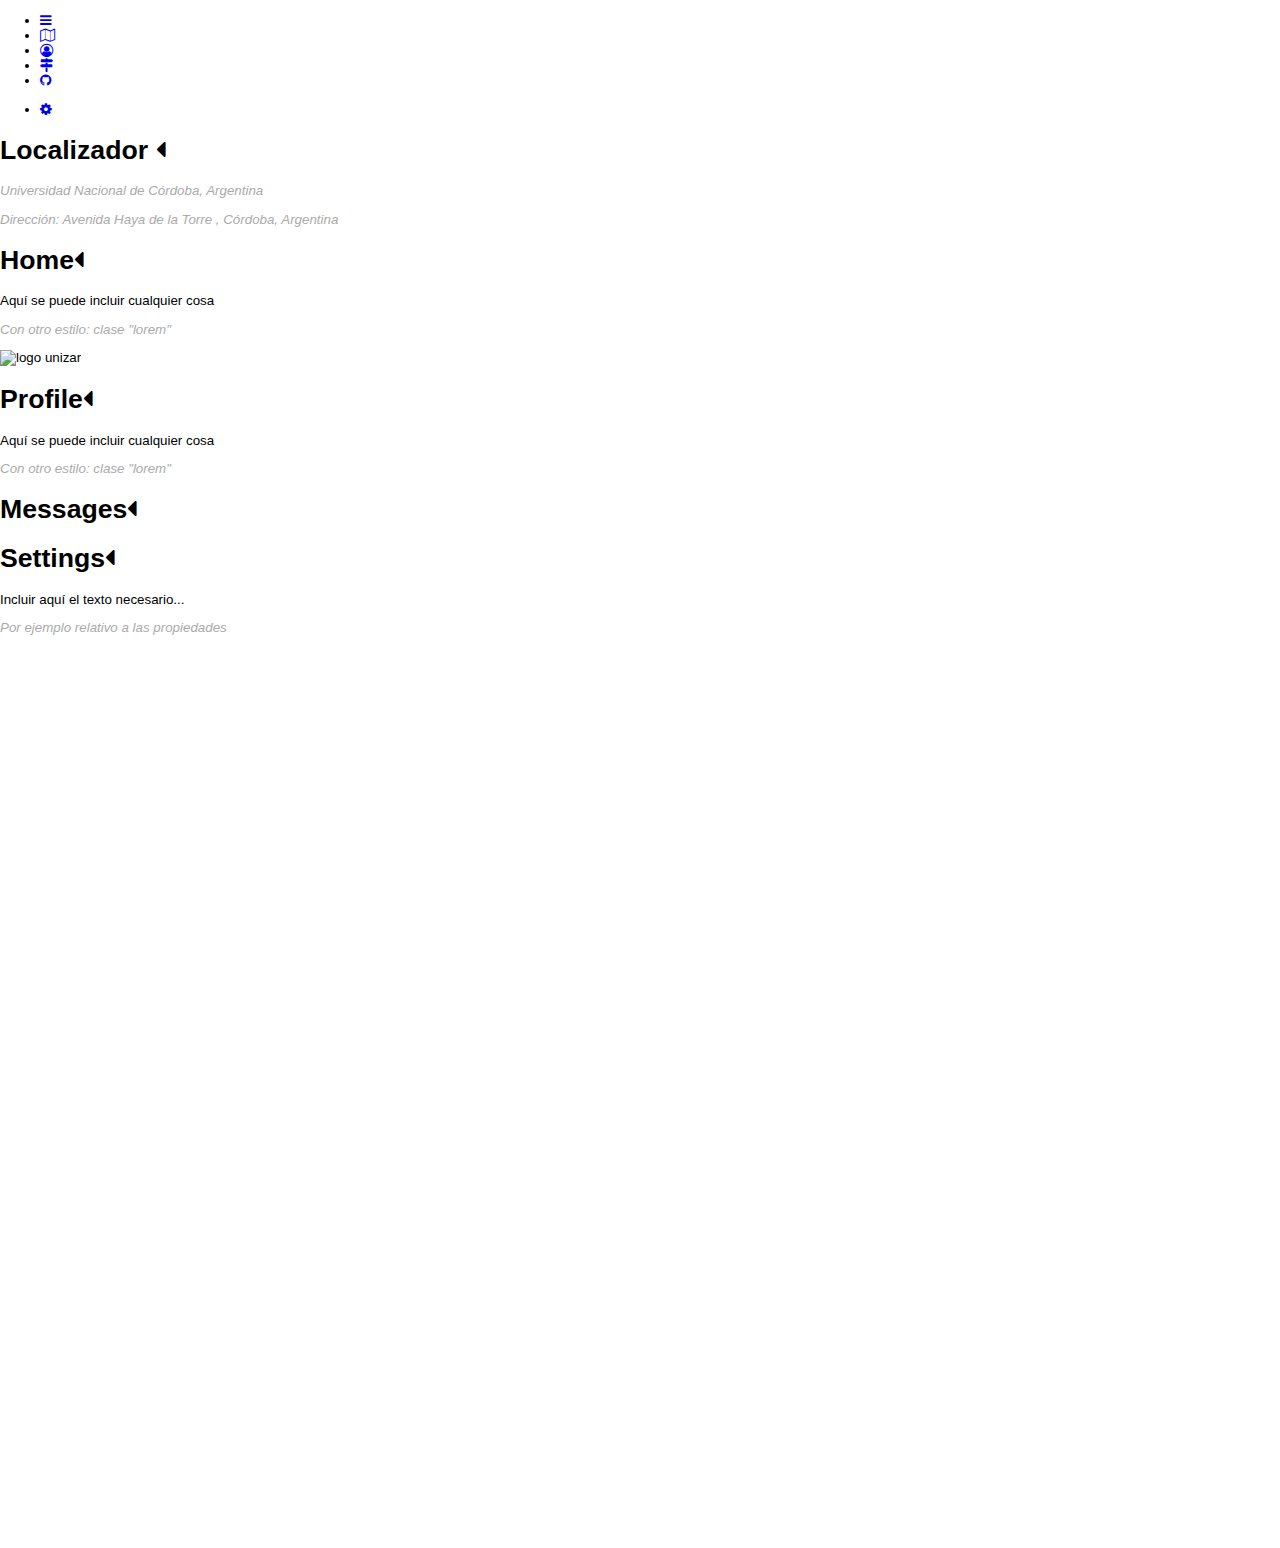
==== ejemplo_sidebar-v2.html @ ae42c449 "21-8-2" ====
<!DOCTYPE html>
<html lang="es">

<!--    
    CÓDIGO EJEMPLO para sidebar-v2 
    Fuente: https://github.com/Turbo87/sidebar-v2
    Iconos: https://fontawesome.com/v4.7.0/icons/
-->

<head>

    <title>Ejemplo de mapa con sidebar-v2 JS</title>

    <meta name="viewport" content="width=device-width, initial-scale=1.0, maximum-scale=1.0, user-scalable=no">
    <meta charset="utf-8">

    <!-- enlace a CSS de Leaflet v. 1.6.0 en la cabecera -->
    <link rel="stylesheet" href="https://unpkg.com/leaflet@1.6.0/dist/leaflet.css"
    integrity="sha512-xwE/Az9zrjBIphAcBb3F6JVqxf46+CDLwfLMHloNu6KEQCAWi6HcDUbeOfBIptF7tcCzusKFjFw2yuvEpDL9wQ=="
    crossorigin=""/>

    <!-- enlace a JavaScript de Leaflet v. 1.6.0 (justo tras CSS) -->
    <script src="https://unpkg.com/leaflet@1.6.0/dist/leaflet.js"
    integrity="sha512-gZwIG9x3wUXg2hdXF6+rVkLF/0Vi9U8D2Ntg4Ga5I5BZpVkVxlJWbSQtXPSiUTtC0TjtGOmxa1AJPuV0CPthew=="
    crossorigin=""></script>

    <!-- CSS para incluir iconos en página -->
    <link href="https://maxcdn.bootstrapcdn.com/font-awesome/4.7.0/css/font-awesome.min.css" rel="stylesheet">


    <!-- CSS de sidebar-v2 -->
    <link rel="stylesheet" href="https://turbo87.github.io/sidebar-v2/css/leaflet-sidebar.css"/>

    <!-- JS de sidebar-v2 -->
    <script src="https://turbo87.github.io/sidebar-v2//js/leaflet-sidebar.js"></script>


    <style>
        body {
            padding: 0;
            margin: 0;
        }

        html, body, #map {
            height: 100%;
            font: 10pt "Helvetica Neue", Arial, Helvetica, sans-serif;
        }

        .lorem {
            font-style: italic;
            color: #AAA;
        }
    </style>

</head>


<body>
    <div id="sidebar" class="sidebar collapsed">
        <!-- Botones de navegación (sidebar tabs) -->
        <div class="sidebar-tabs">
            <!-- botones de arriba -->
            <ul role="tablist">
                
                <li><a href="#intro" role="tab"><i class="fa fa-bars"></i></a></li>
                
                <li><a href="#home" role="tab"><i class="fa fa-map-o"></i></a></li>

                <li><a href="#profile" role="tab"><i class="fa fa-user-circle-o"></i></a></li>
                
                <li class="disabled"><a href="#messages" role="tab"><i class="fa fa-map-signs"></i></a></li>
                
                <li><a href="https://github.com/Turbo87/sidebar-v2" role="tab" target="_blank"><i class="fa fa-github"></i></a></li>
            </ul>
            
            <!-- botón o botones de abajo -->
            <ul role="tablist">
                <li><a href="#settings" role="tab"><i class="fa fa-gear"></i></a></li>
            </ul>
        </div>

        <!-- Paneles desplegables desde botones -->
        <div class="sidebar-content">
            
            <div class="sidebar-pane" id="intro">
                <h1 class="sidebar-header">
                    Localizador
                    <span class="sidebar-close"><i class="fa fa-caret-left"></i></span>
                </h1>
                <p class="lorem">Universidad Nacional de Córdoba, Argentina</p>
                <p class="lorem">Dirección: Avenida  Haya de la Torre , Córdoba, Argentina
            </div>

            <div class="sidebar-pane" id="home">
                <h1 class="sidebar-header">Home<span class="sidebar-close"><i class="fa fa-caret-left"></i></span></h1>
                <p>Aquí se puede incluir cualquier cosa</p>
                <p class="lorem">Con otro estilo: clase "lorem"</p>
                <img src="http://www.unizar.es/profiles/unizarwww/themes/unizar01/img/logo_uz.png" alt="logo unizar">
            </div>

            <div class="sidebar-pane" id="profile">
                <h1 class="sidebar-header">Profile<span class="sidebar-close"><i class="fa fa-caret-left"></i></span></h1>
                <p>Aquí se puede incluir cualquier cosa</p>
                <p class="lorem">Con otro estilo: clase "lorem"</p>
            </div>

            <div class="sidebar-pane" id="messages">
                <h1 class="sidebar-header">Messages<span class="sidebar-close"><i class="fa fa-caret-left"></i></span></h1>
            </div>

            <div class="sidebar-pane" id="settings">
                <h1 class="sidebar-header">Settings<span class="sidebar-close"><i class="fa fa-caret-left"></i></span></h1>
                <p>Incluir aquí el texto necesario...</p>
                <p class="lorem">Por ejemplo relativo a las propiedades</p>
            </div>
        </div>
    </div>

    <!-- bloque del mapa -->
    <div id="map" class="sidebar-map"></div>


    <script>
        var map = L.map('map');
        map.setView([-31.4390, -64.1886], 8);

        
        L.tileLayer('http://{s}.tile.openstreetmap.org/{z}/{x}/{y}.png', {
            maxZoom: 18,
            attribution: 'Map data &copy; OpenStreetMap contributors'
        }).addTo(map);
        

        var marker = L.marker([-31.4390, -64.1886]).addTo(map);

        var sidebar = L.control.sidebar('sidebar').addTo(map);


    </script>
</body>
</html>
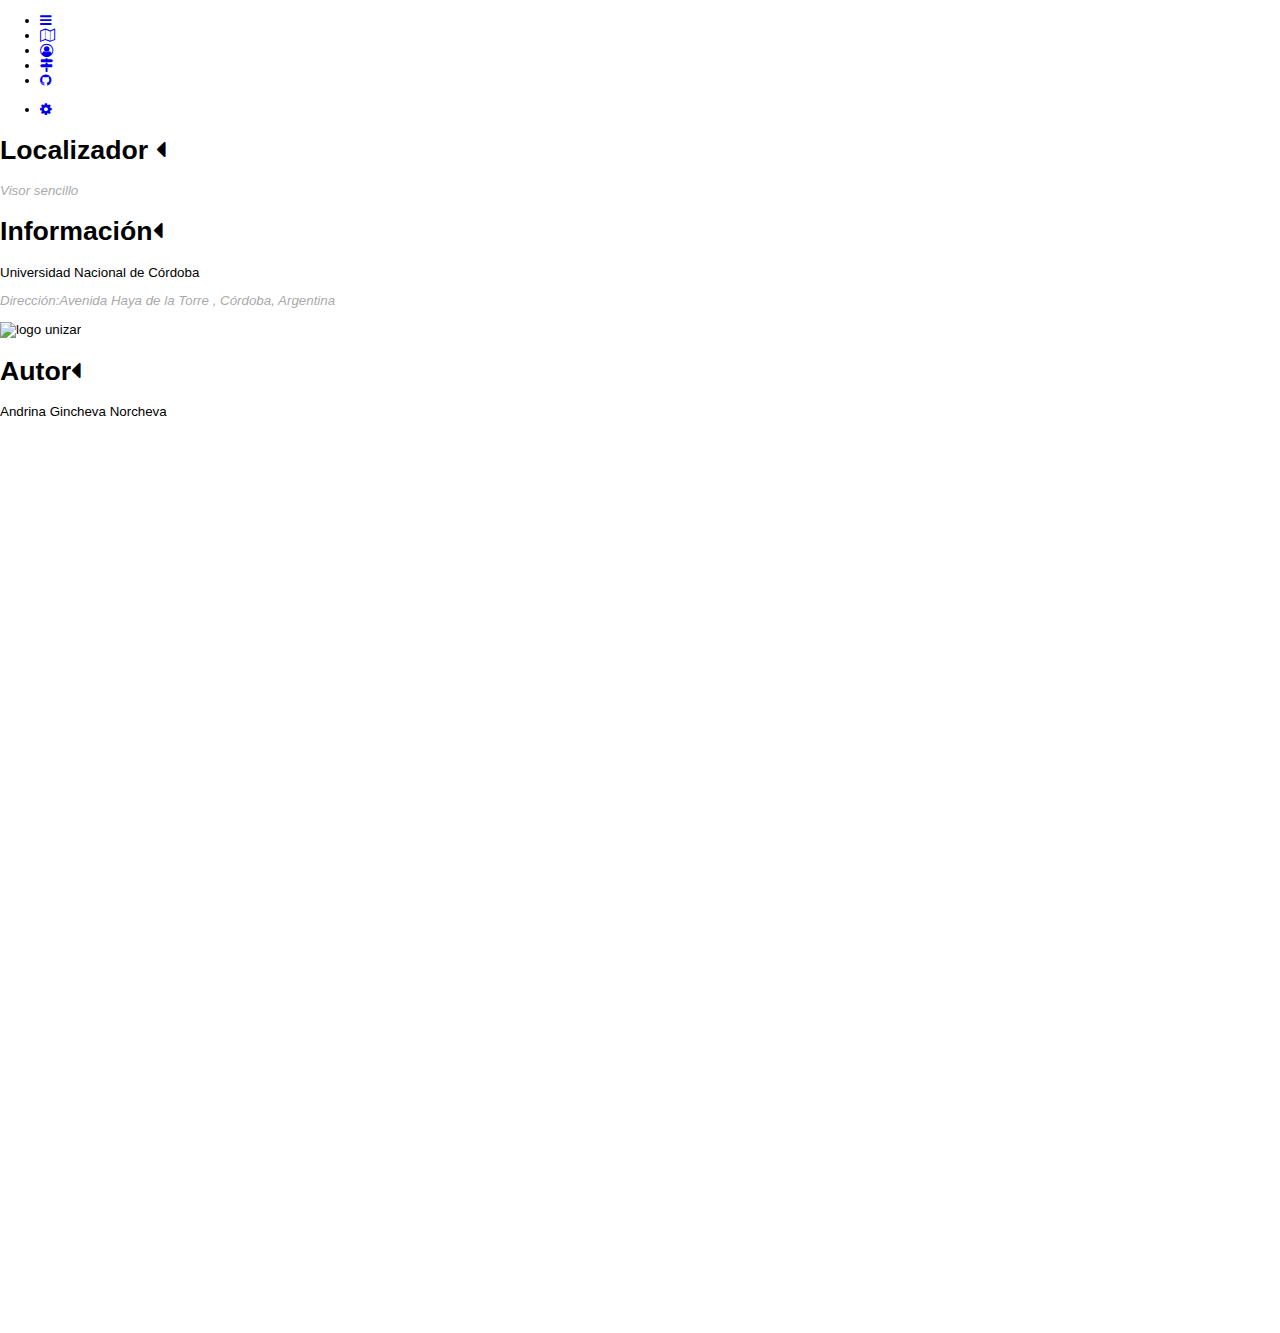
==== commit 6cf73873: "21-08-3" ====
--- a/ejemplo_sidebar-v2.html
+++ b/ejemplo_sidebar-v2.html
@@ -87,31 +87,19 @@
                     Localizador
                     <span class="sidebar-close"><i class="fa fa-caret-left"></i></span>
                 </h1>
-                <p class="lorem">Universidad Nacional de Córdoba, Argentina</p>
-                <p class="lorem">Dirección: Avenida  Haya de la Torre , Córdoba, Argentina
+                <p class="lorem">Visor sencillo</p>
             </div>
 
             <div class="sidebar-pane" id="home">
-                <h1 class="sidebar-header">Home<span class="sidebar-close"><i class="fa fa-caret-left"></i></span></h1>
-                <p>Aquí se puede incluir cualquier cosa</p>
-                <p class="lorem">Con otro estilo: clase "lorem"</p>
-                <img src="http://www.unizar.es/profiles/unizarwww/themes/unizar01/img/logo_uz.png" alt="logo unizar">
+                <h1 class="sidebar-header">Información<span class="sidebar-close"><i class="fa fa-caret-left"></i></span></h1>
+                <p>Universidad Nacional de Córdoba</p>
+                <p class="lorem">Dirección:Avenida Haya de la Torre , Córdoba, Argentina</p>
+                <img src="http://www.exactas.unlp.edu.ar/uploads/assets/logo_unc_small.jpg" alt="logo unizar">
             </div>
 
             <div class="sidebar-pane" id="profile">
-                <h1 class="sidebar-header">Profile<span class="sidebar-close"><i class="fa fa-caret-left"></i></span></h1>
-                <p>Aquí se puede incluir cualquier cosa</p>
-                <p class="lorem">Con otro estilo: clase "lorem"</p>
-            </div>
-
-            <div class="sidebar-pane" id="messages">
-                <h1 class="sidebar-header">Messages<span class="sidebar-close"><i class="fa fa-caret-left"></i></span></h1>
-            </div>
-
-            <div class="sidebar-pane" id="settings">
-                <h1 class="sidebar-header">Settings<span class="sidebar-close"><i class="fa fa-caret-left"></i></span></h1>
-                <p>Incluir aquí el texto necesario...</p>
-                <p class="lorem">Por ejemplo relativo a las propiedades</p>
+                <h1 class="sidebar-header">Autor<span class="sidebar-close"><i class="fa fa-caret-left"></i></span></h1>
+                <p>Andrina Gincheva Norcheva</p>
             </div>
         </div>
     </div>
